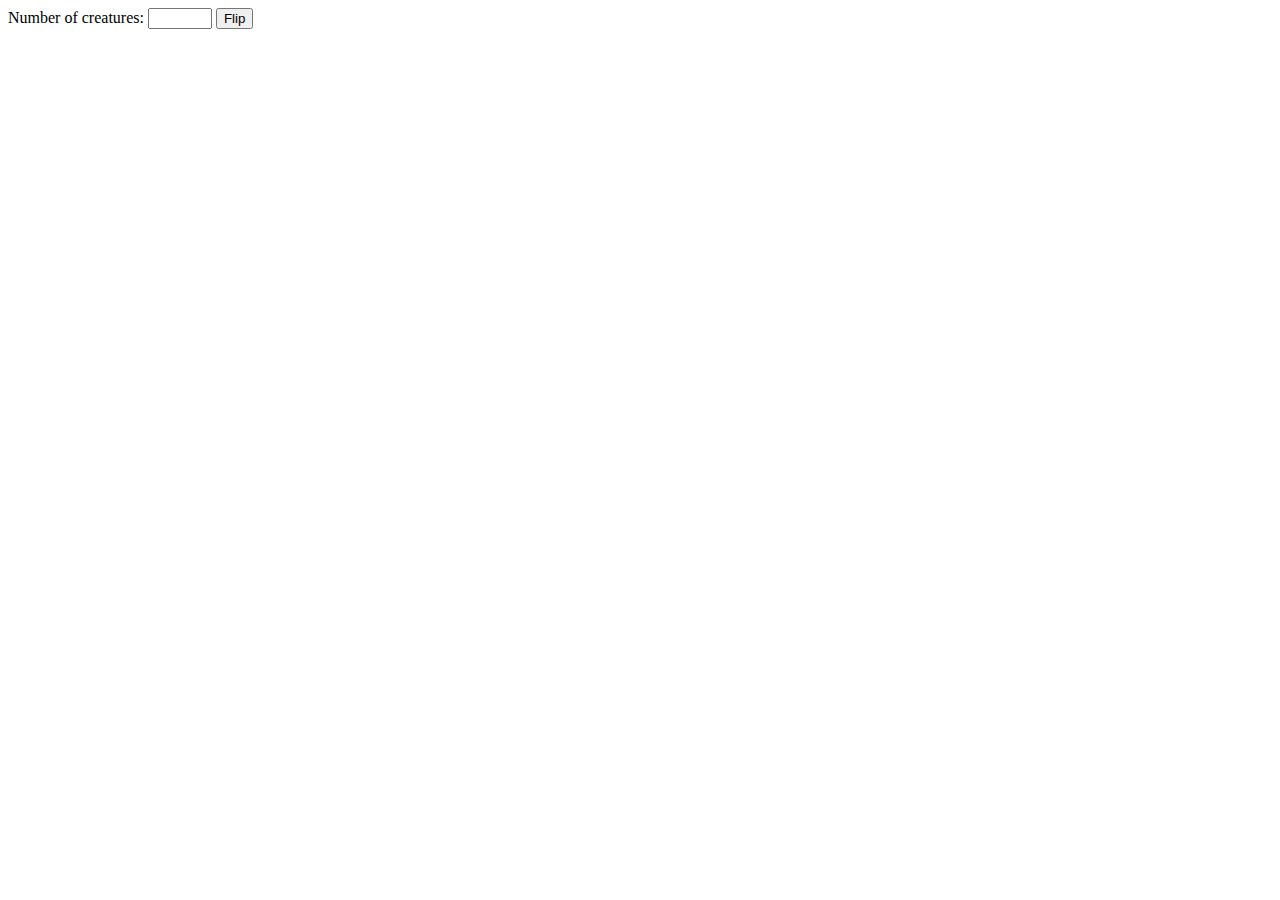
==== index.html @ 13cc64bf "Updated doctype" ====
<!DOCTYPE html>
<html>
<head>
	<title>Coinflips</title>
</head>
<body>
	<script>
	function dies() {
		return (Math.random() * 10) > 4;
	}
	
	function flip() {
		var number = document.getElementById("number").value;
		var div = document.getElementById("flips");		
		div.innerHTML = "Results:";
		
		var list = document.createElement("ol");
		
		var i;
		for(i=0; i<number; i++) {
			var item = document.createElement("li");
			var text;
			if(dies())
				text = document.createTextNode("Dead!");
			else
				text = document.createTextNode("---")
			item.appendChild(text);
			list.appendChild(item);
		}
		div.appendChild(list);
	}
	</script>
	
	Number of creatures: <input type="number" ID="number" min="1" max="100" />
	<input type="button" onclick="flip()" value="Flip" />
	
	<div id="flips" style="margin-top: 20px;">
	</div>
</body>
</html>
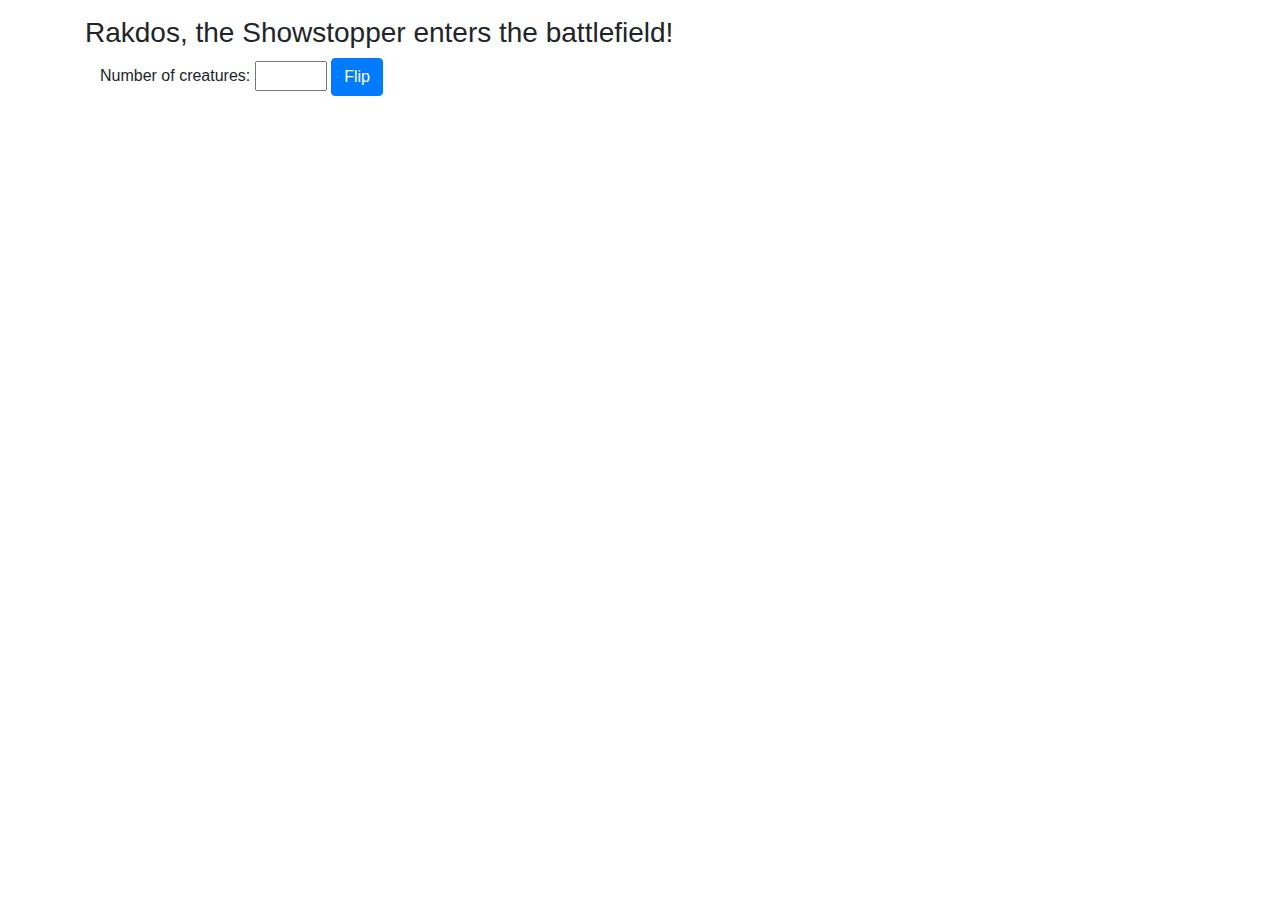
==== commit 48a6881c: "better styling" ====
--- a/index.html
+++ b/index.html
@@ -1,40 +1,30 @@
 <!DOCTYPE html>
-<html>
+<html lang="en">
 <head>
+	<meta charset="utf-8">
+    <meta name="viewport" content="width=device-width, initial-scale=1, shrink-to-fit=no">
+
+	<!-- Bootstrap CSS -->
+    <link rel="stylesheet" href="https://stackpath.bootstrapcdn.com/bootstrap/4.3.1/css/bootstrap.min.css" integrity="sha384-ggOyR0iXCbMQv3Xipma34MD+dH/1fQ784/j6cY/iJTQUOhcWr7x9JvoRxT2MZw1T" crossorigin="anonymous">
+
 	<title>Coinflips</title>
 </head>
 <body>
-	<script>
-	function dies() {
-		return (Math.random() * 10) > 4;
-	}
+	<script src="https://code.jquery.com/jquery-3.3.1.slim.min.js" integrity="sha384-q8i/X+965DzO0rT7abK41JStQIAqVgRVzpbzo5smXKp4YfRvH+8abtTE1Pi6jizo" crossorigin="anonymous"></script>
+    <script src="https://cdnjs.cloudflare.com/ajax/libs/popper.js/1.14.7/umd/popper.min.js" integrity="sha384-UO2eT0CpHqdSJQ6hJty5KVphtPhzWj9WO1clHTMGa3JDZwrnQq4sF86dIHNDz0W1" crossorigin="anonymous"></script>
+    <script src="https://stackpath.bootstrapcdn.com/bootstrap/4.3.1/js/bootstrap.min.js" integrity="sha384-JjSmVgyd0p3pXB1rRibZUAYoIIy6OrQ6VrjIEaFf/nJGzIxFDsf4x0xIM+B07jRM" crossorigin="anonymous"></script>
+
+	<script src="script.js"></script>
+
+	<div class="container mt-3">
+		<h3>Rakdos, the Showstopper enters the battlefield!</h3>
+		<div class="container mt-2">
+			<label for="number">Number of creatures:</label>
+			<input type="number" ID="number" min="1" max="100" />
+			<input type="button" class="btn btn-primary" onclick="flip()" value="Flip" />
+		</div>
 	
-	function flip() {
-		var number = document.getElementById("number").value;
-		var div = document.getElementById("flips");		
-		div.innerHTML = "Results:";
-		
-		var list = document.createElement("ol");
-		
-		var i;
-		for(i=0; i<number; i++) {
-			var item = document.createElement("li");
-			var text;
-			if(dies())
-				text = document.createTextNode("Dead!");
-			else
-				text = document.createTextNode("---")
-			item.appendChild(text);
-			list.appendChild(item);
-		}
-		div.appendChild(list);
-	}
-	</script>
-	
-	Number of creatures: <input type="number" ID="number" min="1" max="100" />
-	<input type="button" onclick="flip()" value="Flip" />
-	
-	<div id="flips" style="margin-top: 20px;">
+		<div id="flips" class="container" style="margin-top: 20px;"></div>
 	</div>
 </body>
-</html>
+</html>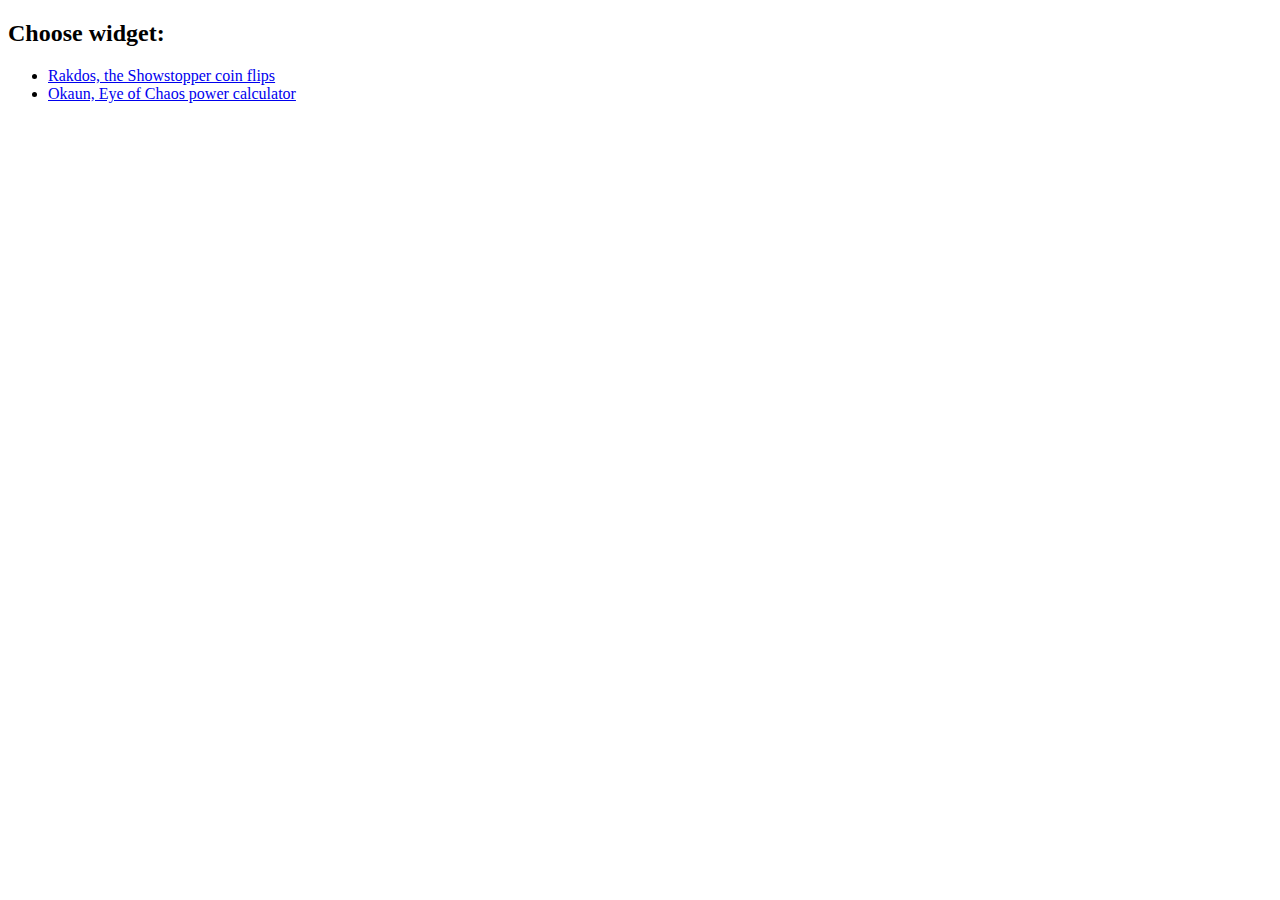
==== commit 77012949: "Fixed JS issues, added Okaun widget" ====
--- a/index.html
+++ b/index.html
@@ -5,26 +5,25 @@
     <meta name="viewport" content="width=device-width, initial-scale=1, shrink-to-fit=no">
 
 	<!-- Bootstrap CSS -->
-    <link rel="stylesheet" href="https://stackpath.bootstrapcdn.com/bootstrap/4.3.1/css/bootstrap.min.css" integrity="sha384-ggOyR0iXCbMQv3Xipma34MD+dH/1fQ784/j6cY/iJTQUOhcWr7x9JvoRxT2MZw1T" crossorigin="anonymous">
+    <link rel="stylesheet" href="style/bootstrap.min.css" />
 
-	<title>Coinflips</title>
+	<title>MTG Widgets</title>
 </head>
 <body>
-	<script src="https://code.jquery.com/jquery-3.3.1.slim.min.js" integrity="sha384-q8i/X+965DzO0rT7abK41JStQIAqVgRVzpbzo5smXKp4YfRvH+8abtTE1Pi6jizo" crossorigin="anonymous"></script>
-    <script src="https://cdnjs.cloudflare.com/ajax/libs/popper.js/1.14.7/umd/popper.min.js" integrity="sha384-UO2eT0CpHqdSJQ6hJty5KVphtPhzWj9WO1clHTMGa3JDZwrnQq4sF86dIHNDz0W1" crossorigin="anonymous"></script>
-    <script src="https://stackpath.bootstrapcdn.com/bootstrap/4.3.1/js/bootstrap.min.js" integrity="sha384-JjSmVgyd0p3pXB1rRibZUAYoIIy6OrQ6VrjIEaFf/nJGzIxFDsf4x0xIM+B07jRM" crossorigin="anonymous"></script>
-
-	<script src="script.js"></script>
-
+<div w3-include-html="includes/navbar.html"></div>
 	<div class="container mt-3">
-		<h3>Rakdos, the Showstopper enters the battlefield!</h3>
-		<div class="container mt-2">
-			<label for="number">Number of creatures:</label>
-			<input type="number" ID="number" min="1" max="100" />
-			<input type="button" class="btn btn-primary" onclick="flip()" value="Flip" />
-		</div>
+		<h2>Choose widget:</h2>
+		<ul class="list-group">
+			<li class="list-group-item"><a href="showstopper.html">Rakdos, the Showstopper coin flips</a></li>
+			<li class="list-group-item"><a href="okaun.html">Okaun, Eye of Chaos power calculator</a></li>
+		</ul>
+	</div>
 	
-		<div id="flips" class="container" style="margin-top: 20px;"></div>
-	</div>
+	<!-- scripts and html includes -->
+	<script src="script/showstopper_script.js"></script>
+	<script src="script/include_html.js"></script>
+	<script>
+	includeHTML();
+	</script>
 </body>
 </html>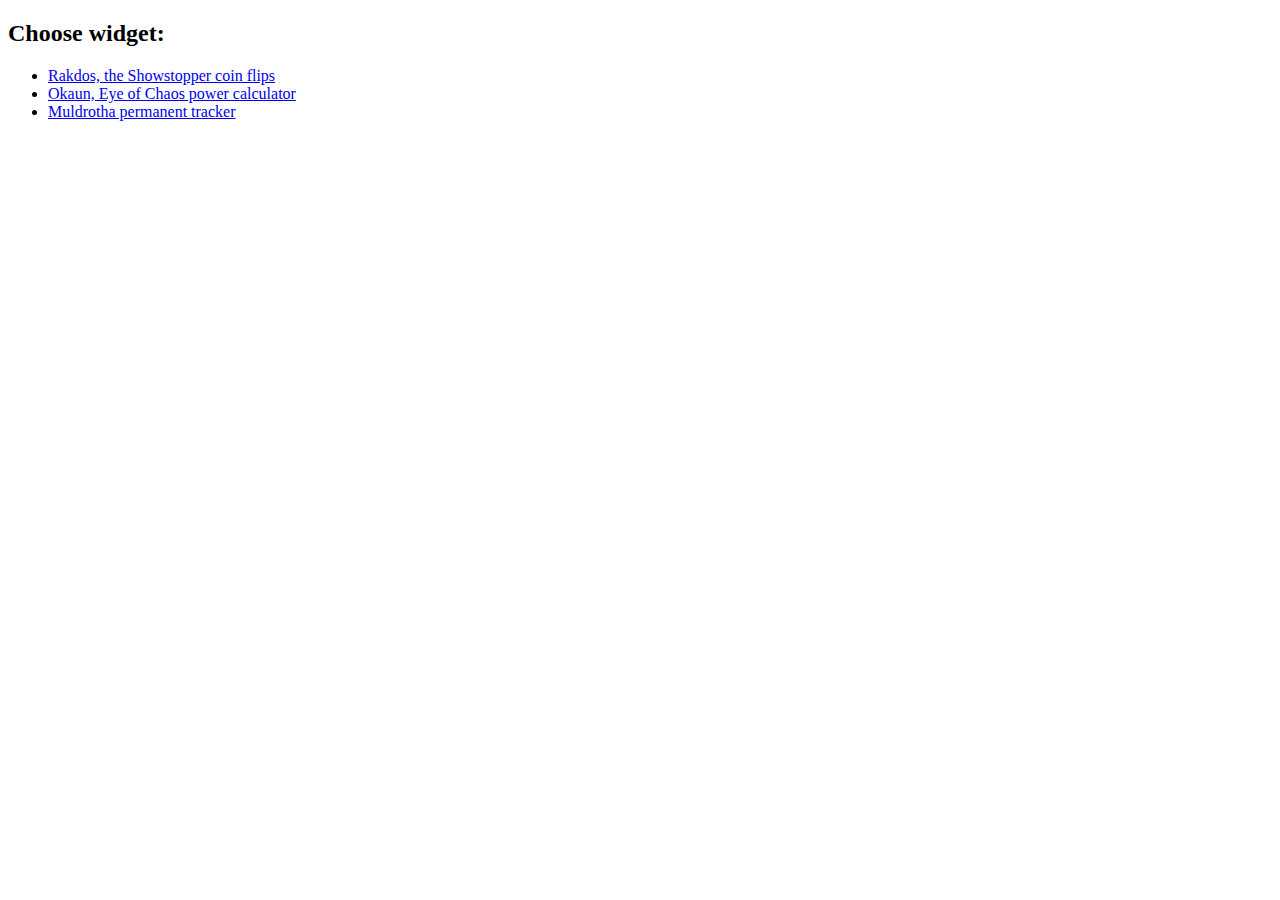
==== commit fb2e5707: "Github Pages need their favicon declared for every page." ====
--- a/index.html
+++ b/index.html
@@ -4,8 +4,8 @@
 	<meta charset="utf-8">
     <meta name="viewport" content="width=device-width, initial-scale=1, shrink-to-fit=no">
 
-	<!-- Bootstrap CSS -->
     <link rel="stylesheet" href="style/bootstrap.min.css" />
+	<link rel="shortcut icon" type="image/x-icon" href="favicon.ico">
 
 	<title>MTG Widgets</title>
 </head>
@@ -16,11 +16,11 @@
 		<ul class="list-group">
 			<li class="list-group-item"><a href="showstopper.html">Rakdos, the Showstopper coin flips</a></li>
 			<li class="list-group-item"><a href="okaun.html">Okaun, Eye of Chaos power calculator</a></li>
+			<li class="list-group-item"><a href="muldrotha.html">Muldrotha permanent tracker</a></li>
 		</ul>
 	</div>
 	
 	<!-- scripts and html includes -->
-	<script src="script/showstopper_script.js"></script>
 	<script src="script/include_html.js"></script>
 	<script>
 	includeHTML();
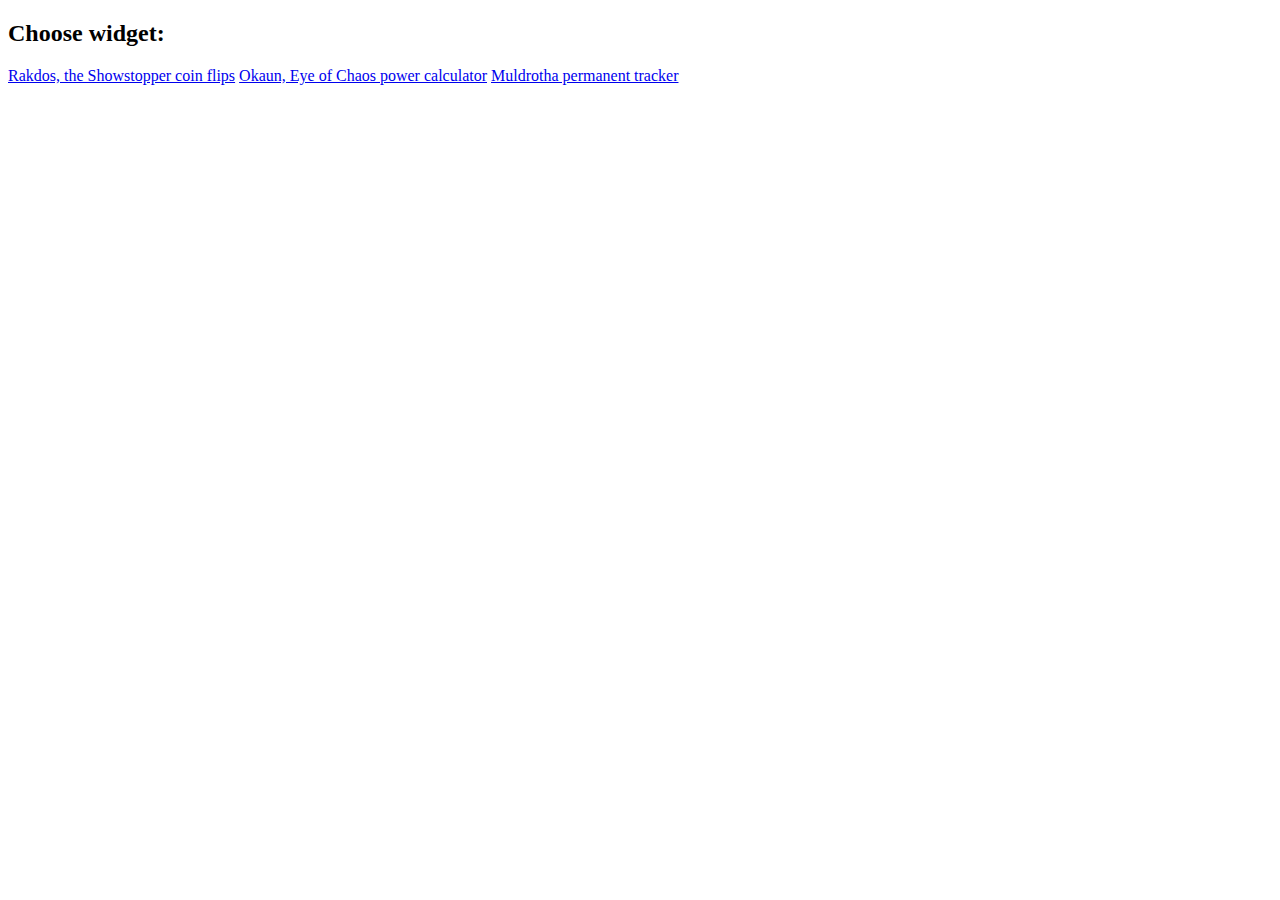
==== commit 211bcce6: "Better index styling" ====
--- a/index.html
+++ b/index.html
@@ -10,20 +10,25 @@
 	<title>MTG Widgets</title>
 </head>
 <body>
-<div w3-include-html="includes/navbar.html"></div>
+	
+	<div w3-include-html="includes/navbar.html"></div>
 	<div class="container mt-3">
 		<h2>Choose widget:</h2>
-		<ul class="list-group">
-			<li class="list-group-item"><a href="showstopper.html">Rakdos, the Showstopper coin flips</a></li>
-			<li class="list-group-item"><a href="okaun.html">Okaun, Eye of Chaos power calculator</a></li>
-			<li class="list-group-item"><a href="muldrotha.html">Muldrotha permanent tracker</a></li>
-		</ul>
+		<div class="list-group mt-2">
+			<a class="list-group-item btn btn-outline-primary btn-block" href="showstopper.html">Rakdos, the Showstopper coin flips</a>
+			<a class="list-group-item btn btn-outline-primary btn-block" href="okaun.html">Okaun, Eye of Chaos power calculator</a>
+			<a class="list-group-item btn btn-outline-primary btn-block" href="muldrotha.html">Muldrotha permanent tracker</a>
+
+		</div>
 	</div>
 	
 	<!-- scripts and html includes -->
+	<script src="script/jquery-3.3.1.slim.min.js"></script>
+	<script src="script/popper.min.js"></script>
+	<script src="script/bootstrap.min.js"></script>
 	<script src="script/include_html.js"></script>
 	<script>
-	includeHTML();
+		includeHTML();
 	</script>
 </body>
 </html>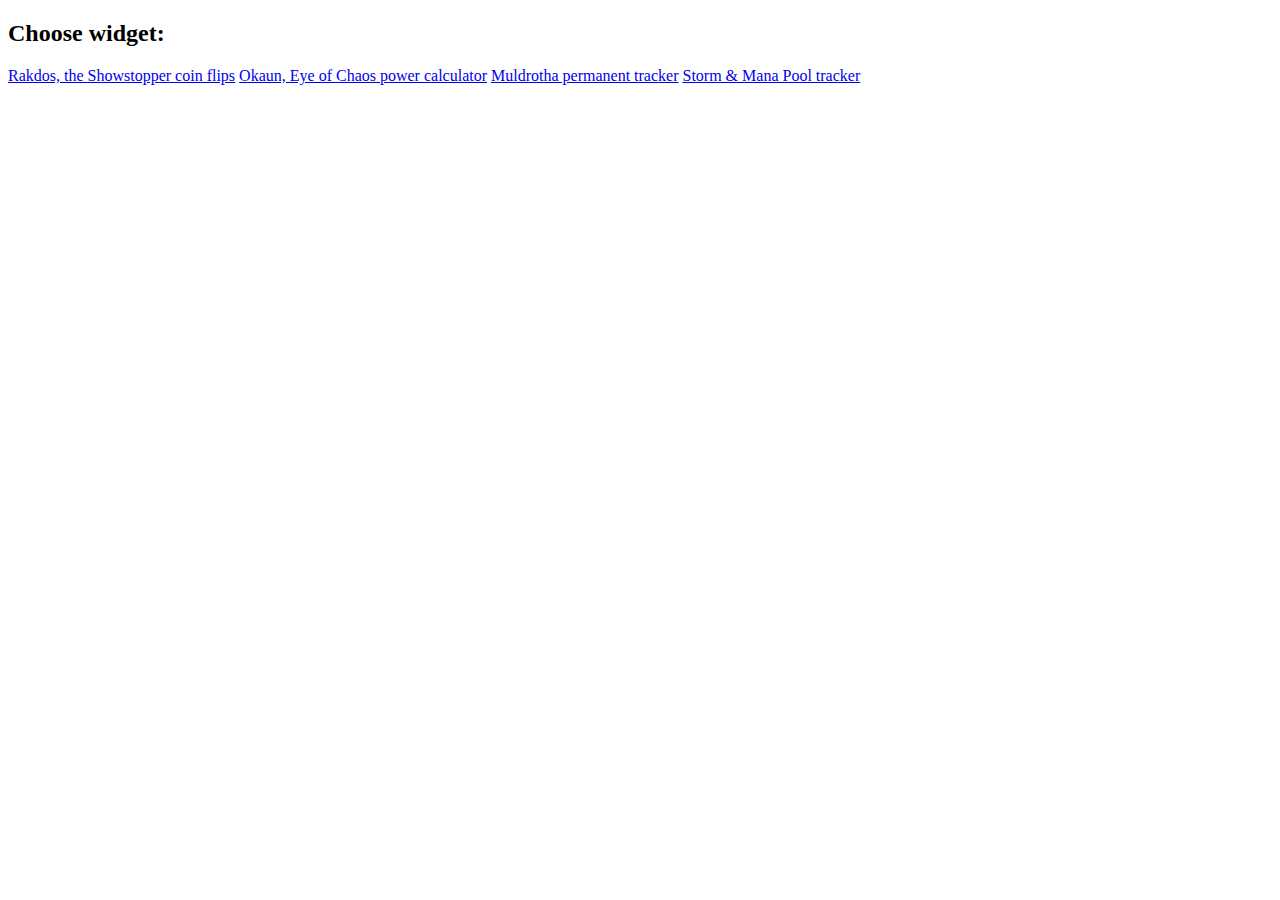
==== commit 57095bf8: "Adding storm to nav and index:" ====
--- a/index.html
+++ b/index.html
@@ -18,7 +18,7 @@
 			<a class="list-group-item btn btn-outline-primary btn-block" href="showstopper.html">Rakdos, the Showstopper coin flips</a>
 			<a class="list-group-item btn btn-outline-primary btn-block" href="okaun.html">Okaun, Eye of Chaos power calculator</a>
 			<a class="list-group-item btn btn-outline-primary btn-block" href="muldrotha.html">Muldrotha permanent tracker</a>
-
+			<a class="list-group-item btn btn-outline-primary btn-block" href="storm.html">Storm & Mana Pool tracker</a>
 		</div>
 	</div>
 	
